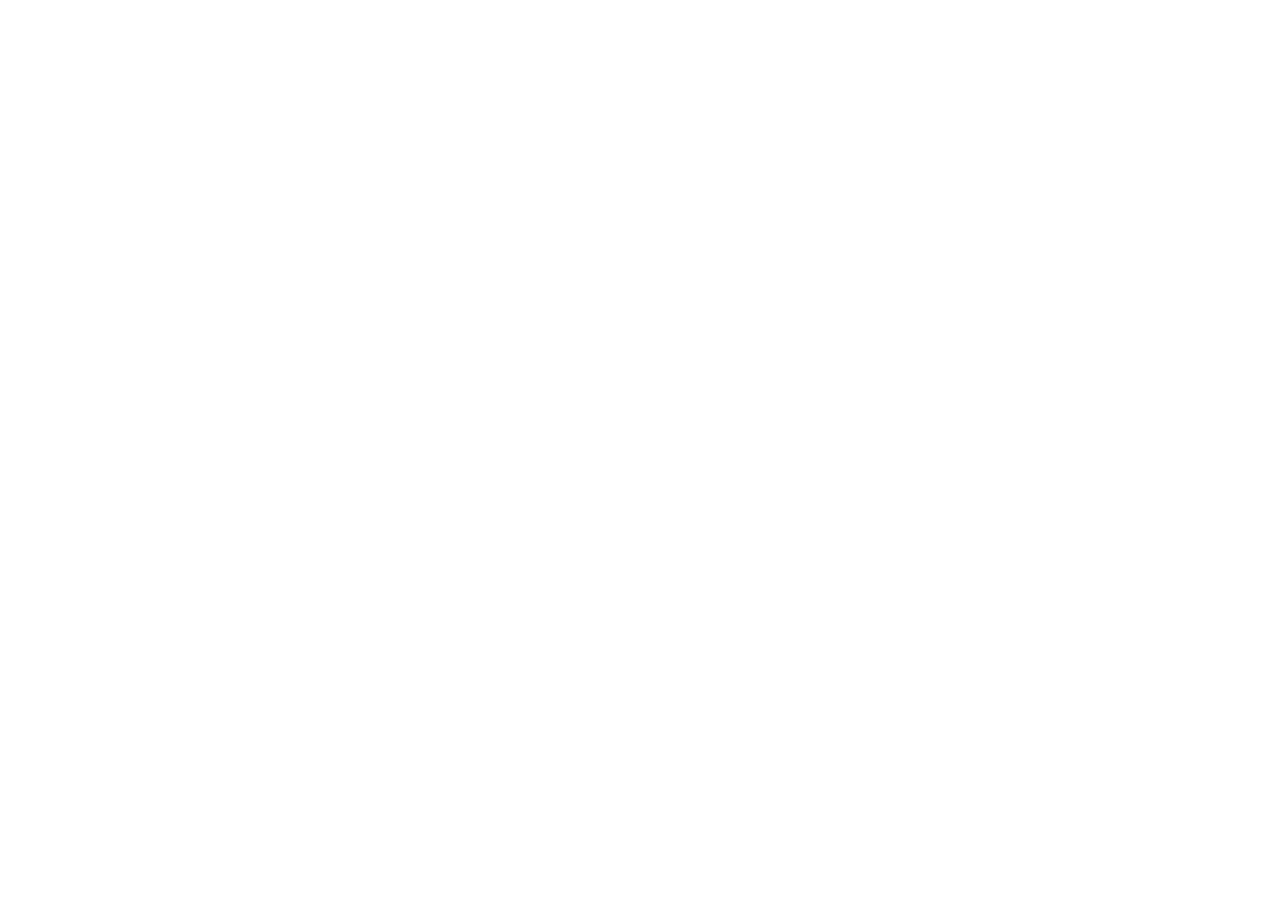
==== web/index.html @ 0cb46c68 "chore: initial Flutter scaffold + project docs Bare Flutter project with roadmap, epics, and plannin" ====
<!DOCTYPE html>
<html>
<head>
  <!--
    If you are serving your web app in a path other than the root, change the
    href value below to reflect the base path you are serving from.

    The path provided below has to start and end with a slash "/" in order for
    it to work correctly.

    For more details:
    * https://developer.mozilla.org/en-US/docs/Web/HTML/Element/base

    This is a placeholder for base href that will be replaced by the value of
    the `--base-href` argument provided to `flutter build`.
  -->
  <base href="$FLUTTER_BASE_HREF">

  <meta charset="UTF-8">
  <meta content="IE=Edge" http-equiv="X-UA-Compatible">
  <meta name="description" content="A new Flutter project.">

  <!-- iOS meta tags & icons -->
  <meta name="mobile-web-app-capable" content="yes">
  <meta name="apple-mobile-web-app-status-bar-style" content="black">
  <meta name="apple-mobile-web-app-title" content="onebit_dice">
  <link rel="apple-touch-icon" href="icons/Icon-192.png">

  <!-- Favicon -->
  <link rel="icon" type="image/png" href="favicon.png"/>

  <title>onebit_dice</title>
  <link rel="manifest" href="manifest.json">
</head>
<body>
  <!--
    You can customize the "flutter_bootstrap.js" script.
    This is useful to provide a custom configuration to the Flutter loader
    or to give the user feedback during the initialization process.

    For more details:
    * https://docs.flutter.dev/platform-integration/web/initialization
  -->
  <script src="flutter_bootstrap.js" async></script>
</body>
</html>
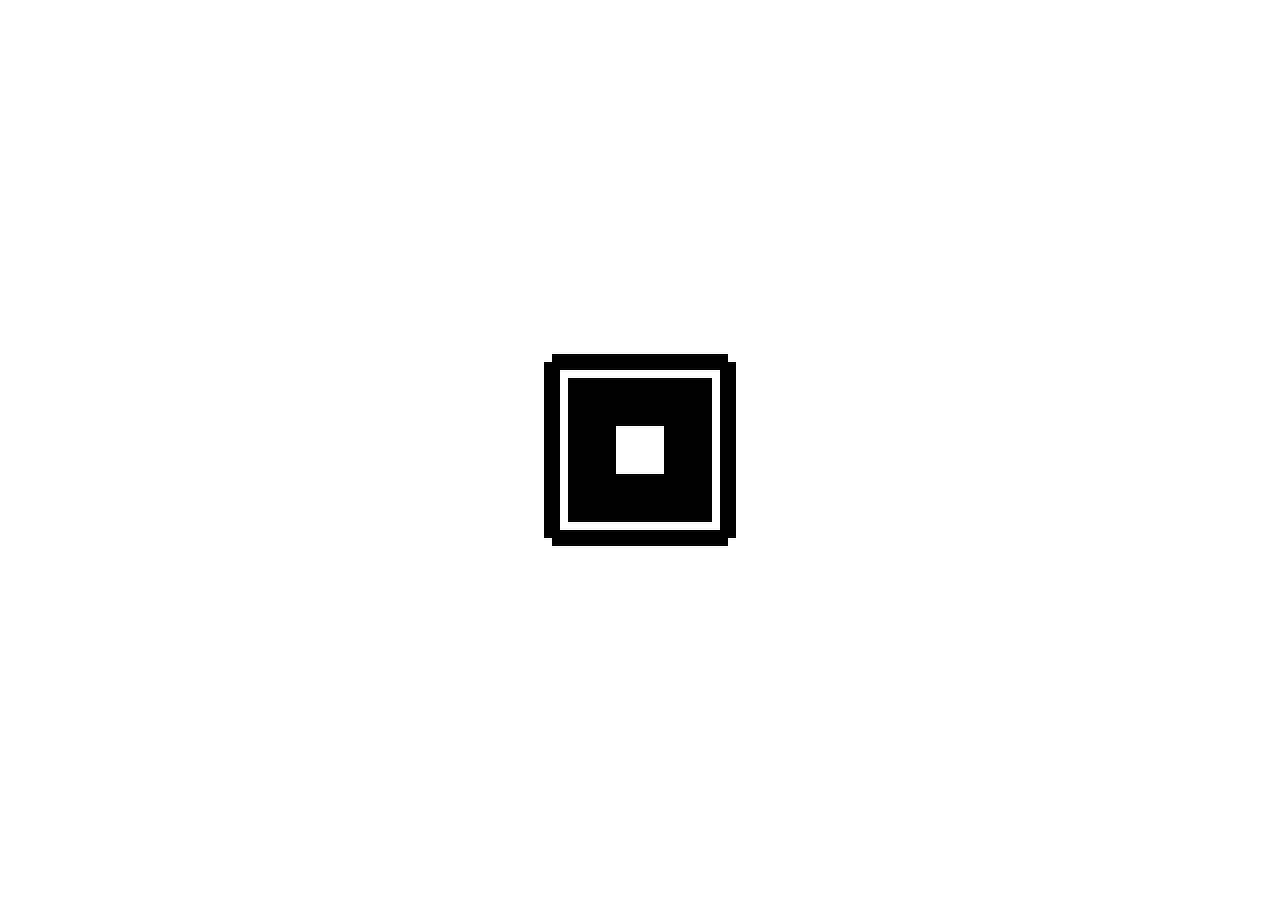
==== commit 1e43646e: "feat: Add new app icon assets and update configurations - Created new color resource file for launch" ====
--- a/web/index.html
+++ b/web/index.html
@@ -1,6 +1,4 @@
-<!DOCTYPE html>
-<html>
-<head>
+<!DOCTYPE html><html><head>
   <!--
     If you are serving your web app in a path other than the root, change the
     href value below to reflect the base path you are serving from.
@@ -18,21 +16,92 @@
 
   <meta charset="UTF-8">
   <meta content="IE=Edge" http-equiv="X-UA-Compatible">
-  <meta name="description" content="A new Flutter project.">
+  <meta name="description" content="Dice for every game. A retro 1-bit dice roller for board games and RPGs.">
 
   <!-- iOS meta tags & icons -->
   <meta name="mobile-web-app-capable" content="yes">
   <meta name="apple-mobile-web-app-status-bar-style" content="black">
-  <meta name="apple-mobile-web-app-title" content="onebit_dice">
+  <meta name="apple-mobile-web-app-title" content="1-Bit Dice">
   <link rel="apple-touch-icon" href="icons/Icon-192.png">
 
   <!-- Favicon -->
-  <link rel="icon" type="image/png" href="favicon.png"/>
+  <link rel="icon" type="image/png" href="favicon.png">
 
-  <title>onebit_dice</title>
+  <title>1-Bit Dice</title>
   <link rel="manifest" href="manifest.json">
+  <style id="splash-screen-style">
+    html {
+      height: 100%
+    }
+
+    body {
+      margin: 0;
+      min-height: 100%;
+      background-color: #FFFFFF;
+          background-size: 100% 100%;
+    }
+
+    .center {
+      margin: 0;
+      position: absolute;
+      top: 50%;
+      left: 50%;
+      -ms-transform: translate(-50%, -50%);
+      transform: translate(-50%, -50%);
+    }
+
+    .contain {
+      display:block;
+      width:100%; height:100%;
+      object-fit: contain;
+    }
+
+    .stretch {
+      display:block;
+      width:100%; height:100%;
+    }
+
+    .cover {
+      display:block;
+      width:100%; height:100%;
+      object-fit: cover;
+    }
+
+    .bottom {
+      position: absolute;
+      bottom: 0;
+      left: 50%;
+      -ms-transform: translate(-50%, 0);
+      transform: translate(-50%, 0);
+    }
+
+    .bottomLeft {
+      position: absolute;
+      bottom: 0;
+      left: 0;
+    }
+
+    .bottomRight {
+      position: absolute;
+      bottom: 0;
+      right: 0;
+    }
+  </style>
+  <script id="splash-screen-script">
+    function removeSplashFromWeb() {
+      document.getElementById("splash")?.remove();
+      document.getElementById("splash-branding")?.remove();
+      document.body.style.background = "transparent";
+    }
+  </script>
+  <meta content="width=device-width, initial-scale=1.0, maximum-scale=1.0, user-scalable=no" name="viewport">
 </head>
 <body>
+  <picture id="splash">
+      <source srcset="splash/img/light-1x.png 1x, splash/img/light-2x.png 2x, splash/img/light-3x.png 3x, splash/img/light-4x.png 4x" media="(prefers-color-scheme: light)">
+      <source srcset="splash/img/dark-1x.png 1x, splash/img/dark-2x.png 2x, splash/img/dark-3x.png 3x, splash/img/dark-4x.png 4x" media="(prefers-color-scheme: dark)">
+      <img class="center" aria-hidden="true" src="splash/img/light-1x.png" alt="">
+  </picture>
   <!--
     You can customize the "flutter_bootstrap.js" script.
     This is useful to provide a custom configuration to the Flutter loader
@@ -41,6 +110,7 @@
     For more details:
     * https://docs.flutter.dev/platform-integration/web/initialization
   -->
-  <script src="flutter_bootstrap.js" async></script>
-</body>
-</html>
+  <script src="flutter_bootstrap.js" async=""></script>
+
+
+</body></html>
